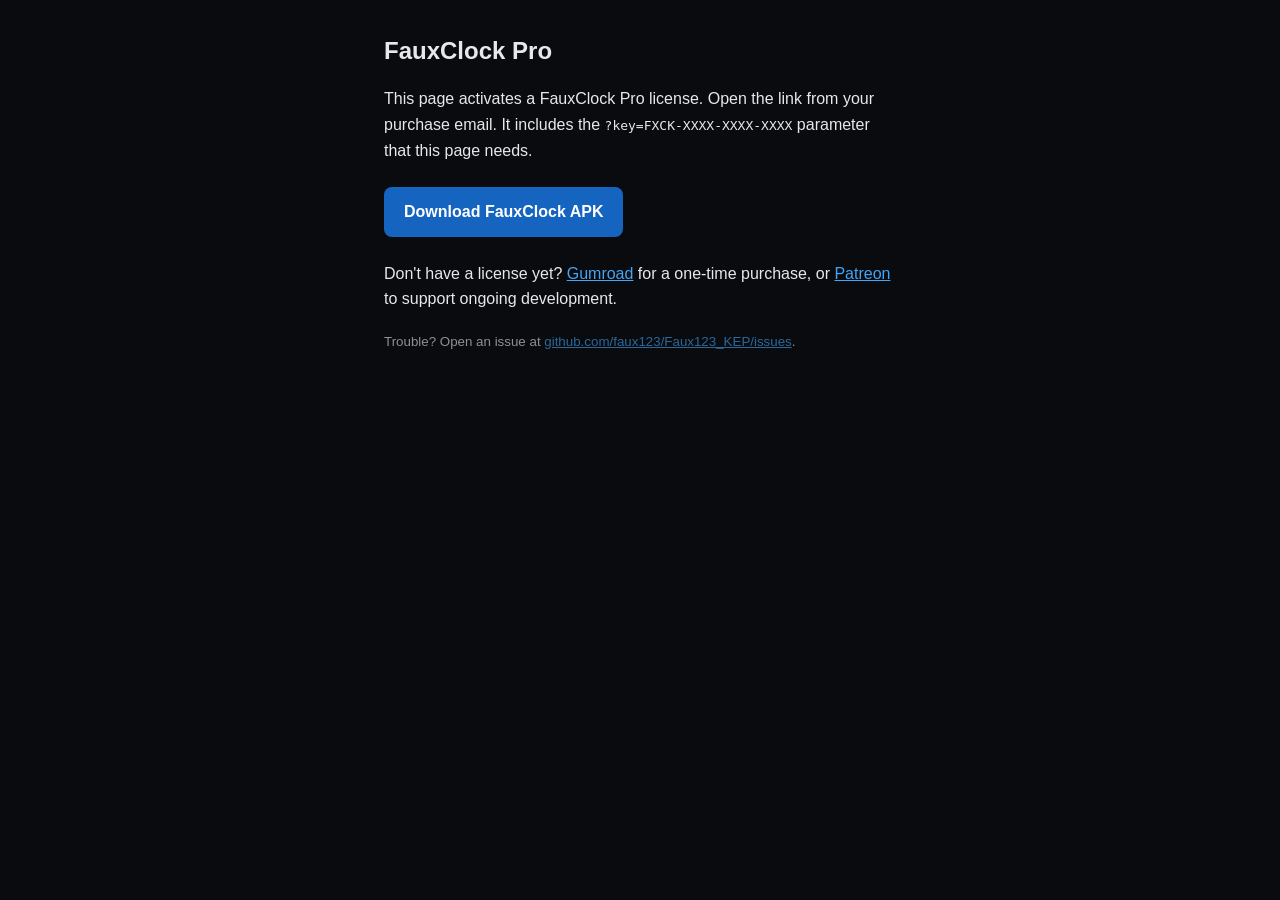
==== activate/index.html @ eead7e61 "Deploy landing page to fauxclock.canonspike.com via CF Workers - Showcase layout with phone-frame sc" ====
<!DOCTYPE html>
<html lang="en">
<head>
<meta charset="utf-8">
<meta name="viewport" content="width=device-width, initial-scale=1">
<title>FauxClock Pro - Activate</title>
<style>
  :root { color-scheme: dark; }
  body {
    font-family: 'Inter', -apple-system, BlinkMacSystemFont, "Segoe UI", Roboto, sans-serif;
    max-width: 32rem; margin: 2rem auto; padding: 0 1.25rem; line-height: 1.6;
    background: #0a0b0f; color: #E8E8EC;
  }
  h1 { font-size: 1.5rem; margin-bottom: 0.25rem; }
  h2 { font-size: 1.15rem; margin-top: 1.5rem; }
  .key {
    font-family: 'JetBrains Mono', ui-monospace, SFMono-Regular, Menlo, monospace;
    font-size: 1.25rem; padding: 0.75rem 1rem; border-radius: 0.5rem;
    background: rgba(127, 127, 127, 0.12); display: inline-block;
    user-select: all; word-break: break-all; border: 1px solid #2a2c36;
  }
  a.button {
    display: inline-block; padding: 0.75rem 1.25rem; border-radius: 0.5rem;
    background: #1565C0; color: white; text-decoration: none; font-weight: 600;
    margin: 0.5rem 0.5rem 0.5rem 0; transition: background 0.15s;
  }
  a.button:hover { background: #1976D2; }
  a.secondary {
    background: transparent; color: #E8E8EC; border: 1px solid #2a2c36;
  }
  a.secondary:hover { border-color: #555566; }
  ol { padding-left: 1.25rem; }
  li { margin-bottom: 0.5rem; }
  small { opacity: 0.6; }
  a { color: #42A5F5; }
  #with-key, #no-key { display: none; }
</style>
</head>
<body>

<h1>FauxClock Pro</h1>

<div id="with-key">
  <p>Thanks for supporting the project. Your license key:</p>
  <p><span class="key" id="key-display"></span></p>

  <h2>Install the app</h2>
  <ol>
    <li>Download the latest APK:
      <a class="button" href="https://github.com/faux123/Faux123_KEP/releases/latest">Download APK</a>
    </li>
    <li>Open the APK on your Android device. Allow install from this source if prompted.</li>
    <li>Open FauxClock and go to <strong>Settings &rarr; About &rarr; License</strong>.</li>
    <li>Paste the key above, or tap the button below to hand it directly to the app.</li>
  </ol>

  <p><a class="button" id="deeplink">Open in FauxClock</a></p>

  <p><small>Patreon supporter? Your license stays active for as long as your pledge is.
  Lifetime keys via Gumroad never expire. They re-check daily so a leaked key can be
  revoked, but a real owner sees nothing.</small></p>
</div>

<div id="no-key">
  <p>This page activates a FauxClock Pro license. Open the link from your
  purchase email. It includes the <code>?key=FXCK-XXXX-XXXX-XXXX</code>
  parameter that this page needs.</p>

  <p>
    <a class="button" href="https://github.com/faux123/Faux123_KEP/releases/latest">Download FauxClock APK</a>
  </p>

  <p>Don't have a license yet?
    <a href="https://gumroad.com/l/fauxclock-pro">Gumroad</a> for a one-time purchase, or
    <a href="https://patreon.com/faux123">Patreon</a> to support ongoing development.
  </p>
</div>

<p><small>Trouble? Open an issue at
<a href="https://github.com/faux123/Faux123_KEP/issues">github.com/faux123/Faux123_KEP/issues</a>.</small></p>

<script>
(function() {
  var params = new URLSearchParams(window.location.search);
  var key = (params.get('key') || '').trim();
  // Basic shape check: FXCK-XXXX-XXXX-XXXX (16+ chars after normalization)
  var isValid = /^FXCK-[A-Z0-9]{4}-[A-Z0-9]{4}-[A-Z0-9]{4}$/i.test(key);

  if (isValid) {
    var safe = key.replace(/[<>"'&]/g, '');
    document.getElementById('key-display').textContent = safe;
    document.getElementById('deeplink').href =
      'https://fauxclock.canonspike.com/activate?key=' + encodeURIComponent(safe);
    document.getElementById('with-key').style.display = 'block';
  } else {
    document.getElementById('no-key').style.display = 'block';
  }
})();
</script>
</body>
</html>
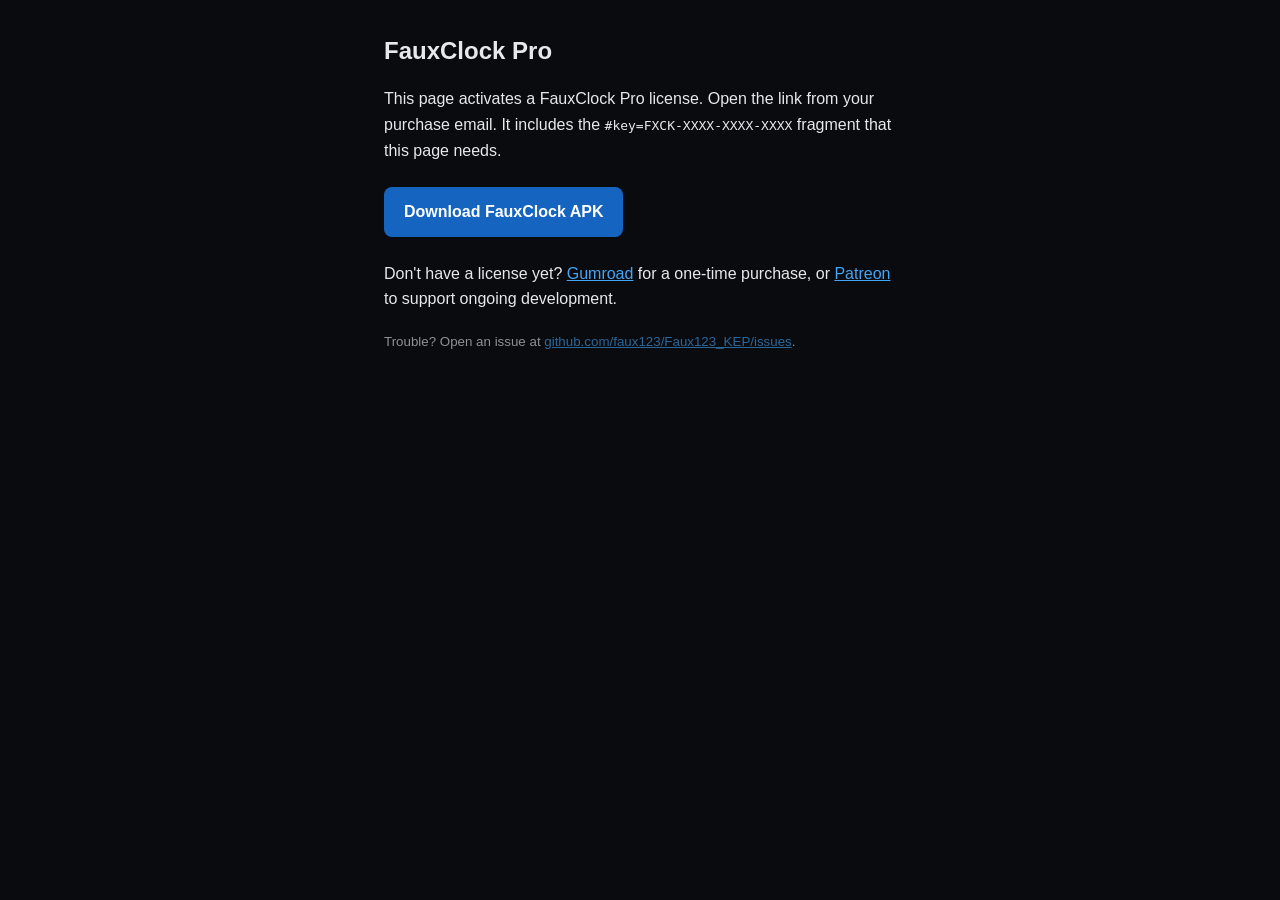
==== commit fb52e748: "Fix license key leak via Referer + add security headers HIGH: Switch activate page from ?key= (query" ====
--- a/activate/index.html
+++ b/activate/index.html
@@ -47,7 +47,7 @@
   <h2>Install the app</h2>
   <ol>
     <li>Download the latest APK:
-      <a class="button" href="https://github.com/faux123/Faux123_KEP/releases/latest">Download APK</a>
+      <a class="button" rel="noreferrer" href="https://github.com/faux123/Faux123_KEP/releases/latest">Download APK</a>
     </li>
     <li>Open the APK on your Android device. Allow install from this source if prompted.</li>
     <li>Open FauxClock and go to <strong>Settings &rarr; About &rarr; License</strong>.</li>
@@ -63,34 +63,33 @@
 
 <div id="no-key">
   <p>This page activates a FauxClock Pro license. Open the link from your
-  purchase email. It includes the <code>?key=FXCK-XXXX-XXXX-XXXX</code>
-  parameter that this page needs.</p>
+  purchase email. It includes the <code>#key=FXCK-XXXX-XXXX-XXXX</code>
+  fragment that this page needs.</p>
 
   <p>
-    <a class="button" href="https://github.com/faux123/Faux123_KEP/releases/latest">Download FauxClock APK</a>
+    <a class="button" rel="noreferrer" href="https://github.com/faux123/Faux123_KEP/releases/latest">Download FauxClock APK</a>
   </p>
 
   <p>Don't have a license yet?
-    <a href="https://gumroad.com/l/fauxclock-pro">Gumroad</a> for a one-time purchase, or
-    <a href="https://patreon.com/faux123">Patreon</a> to support ongoing development.
+    <a rel="noreferrer" href="https://gumroad.com/l/fauxclock-pro">Gumroad</a> for a one-time purchase, or
+    <a rel="noreferrer" href="https://patreon.com/faux123">Patreon</a> to support ongoing development.
   </p>
 </div>
 
 <p><small>Trouble? Open an issue at
-<a href="https://github.com/faux123/Faux123_KEP/issues">github.com/faux123/Faux123_KEP/issues</a>.</small></p>
+<a rel="noreferrer" href="https://github.com/faux123/Faux123_KEP/issues">github.com/faux123/Faux123_KEP/issues</a>.</small></p>
 
 <script>
 (function() {
-  var params = new URLSearchParams(window.location.search);
+  var params = new URLSearchParams(window.location.hash.substring(1));
   var key = (params.get('key') || '').trim();
-  // Basic shape check: FXCK-XXXX-XXXX-XXXX (16+ chars after normalization)
   var isValid = /^FXCK-[A-Z0-9]{4}-[A-Z0-9]{4}-[A-Z0-9]{4}$/i.test(key);
 
   if (isValid) {
     var safe = key.replace(/[<>"'&]/g, '');
     document.getElementById('key-display').textContent = safe;
     document.getElementById('deeplink').href =
-      'https://fauxclock.canonspike.com/activate?key=' + encodeURIComponent(safe);
+      'https://fauxclock.canonspike.com/activate#key=' + encodeURIComponent(safe);
     document.getElementById('with-key').style.display = 'block';
   } else {
     document.getElementById('no-key').style.display = 'block';
